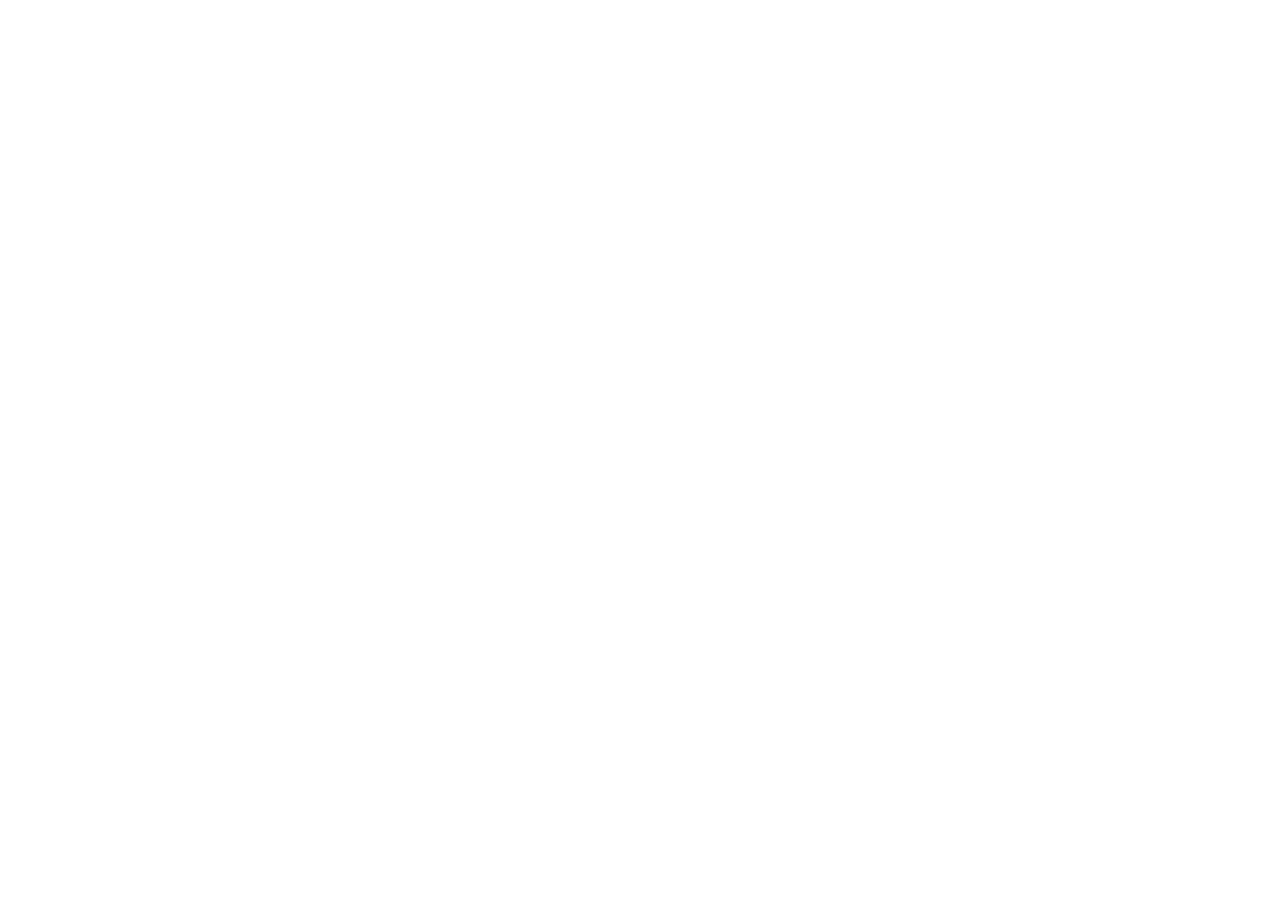
==== html-1/index.html @ d10b32d7 "Add files via upload" ====
<!DOCTYPE html>
<html lang="en">

<head>
    <meta charset="UTF-8">
    <meta name="viewport" content="width=device-width, initial-scale=1.0">
    <title>пример домашнего задания</title>
    <link rel="shortcut icon" href="html-logo.svg" type="image/x-icon">
    <style>

    </style>

</head>

<body>
    <!-- litres.ru -->
    <header>
        <nav></nav>
    </header>
    <main>
        <aside>
            <div>
                <article></article>
                <article></article>
                <article></article>
            </div>
        </aside>
        <section>
            <div>
                <article></article>
                <article></article>
                <article></article>
                <article></article>
                <article></article>
                <article></article>
                <article></article>
                <article></article>
                <article></article>
                <article></article>
                <article></article>
            </div>
        </section>
        <section>
            <div>
                <article></article>
                <article></article>
                <article></article>
                <article></article>
                <article></article>
                <article></article>
                <article></article>
                <article></article>
                <article></article>
                <article></article>
                <article></article>
            </div>
        </section>
        <section>
            <div>
                <article></article>
                <article></article>
                <article></article>
                <article></article>
                <article></article>
                <article></article>
                <article></article>
                <article></article>
                <article></article>
                <article></article>
                <article></article>
            </div>
        </section>
        <aside>
            <div></div>
        </aside>
    </main>
    <footer></footer>

    <!-- aroken.ru -->
    <header>
        <nav></nav>
    </header>
    <main>
        <section>
            <div></div>
            <div></div>
            <div></div>
        </section>
        <section>
            <div></div>
            <div></div>
            <div></div>
        </section>
        <section>
            <div></div>
        </section>
        <section>
            <div></div>
            <div></div>
            <div></div>
            <div></div>
            <div></div>
            <div></div>
        </section>
        <section>
            <section>
                <div></div>
            </section>
            <section>
                <div></div>
            </section>
            <section>
                <div></div>
            </section>
            <section>
                <div></div>
            </section>
            <section>
                <div></div>
            </section>
            <section>
                <div></div>
            </section>
        </section>
        <section>
            <section>
                <div></div>
            </section>
            <section>
                <div></div>
            </section>
            <section>
                <div></div>
            </section>
            <section>
                <div></div>
            </section>
            <section>
                <div></div>
            </section>
            <section>
                <div></div>
            </section>
            <section>
                <div></div>
            </section>
            <section>
                <div></div>
            </section>
        </section>
        <section>
            <section>
                <div></div>
            </section>
            <section>
                <div></div>
            </section>
            <section>
                <div></div>
            </section>
            <section>
                <div></div>
            </section>
            <section>
                <div></div>
            </section>
            <section>
                <div></div>
            </section>
            <section>
                <div></div>
            </section>
            <section>
                <div></div>
            </section>
            <section>
                <div></div>
            </section>
        </section>
        <section>
            <section>
                <section>
                    <div></div>
                </section>
                <section>
                    <div></div>
                </section>
                <section>
                    <div></div>
                </section>
                <section>
                    <div></div>
                </section>
                <section>
                    <div></div>
                </section>
                <section>
                    <div></div>
                </section>
                <section>
                    <div></div>
                </section>
            </section>
            <section>
                <div></div>
            </section>
            <section>
                <div></div>
                <div></div>
            </section>
        </section>
        <section>
            <div>
                <article></article>
                <article></article>
                <article></article>
            </div>
        </section>
        <section>
            <div></div>
        </section>
        <section>
            <div></div>
        </section>
        <section>
            <div></div>
        </section>
        <section>
            <div>
                <article></article>
                <article></article>
                <article></article>
                <article></article>
                <article></article>
                <article></article>
                <article></article>
            </div>
        </section>
    </main>
    <footer></footer>

    <!-- worldofwarcraft.blizzard.com -->
    <header>
        <nav></nav>
    </header>
    <main>
        <section>
            <div>
                <article></article>
                <article></article>
                <article></article>
                <article></article>
            </div>
        </section>
        <section>
            <div>
                <article></article>
                <article></article>
            </div>
        </section>
        <section>
            <div></div>
        </section>
        <section>
            <div>
                <article> </article>
                <article></article>
            </div>
        </section>
        <section>
            <div></div>
        </section>
    </main>
    <footer></footer>

    <!--  -->
    <header>
        <nav></nav>
    </header>
    <main>
        <section>
            <div>
                <article></article>
            </div>
        </section>
        <aside>
            <nav></nav>
        </aside>
<article>
    <section>
        <div></div>
    </section>
    <section>
        <div></div>
    </section>
    <section>
        <div></div>
    </section>
    <section>
        <div></div>
    </section>
</article>
        <aside>
            <nav></nav>
        </aside>
        <aside>
            <nav></nav>
        </aside>
    </main>
</body>
<footer></footer>
</html>
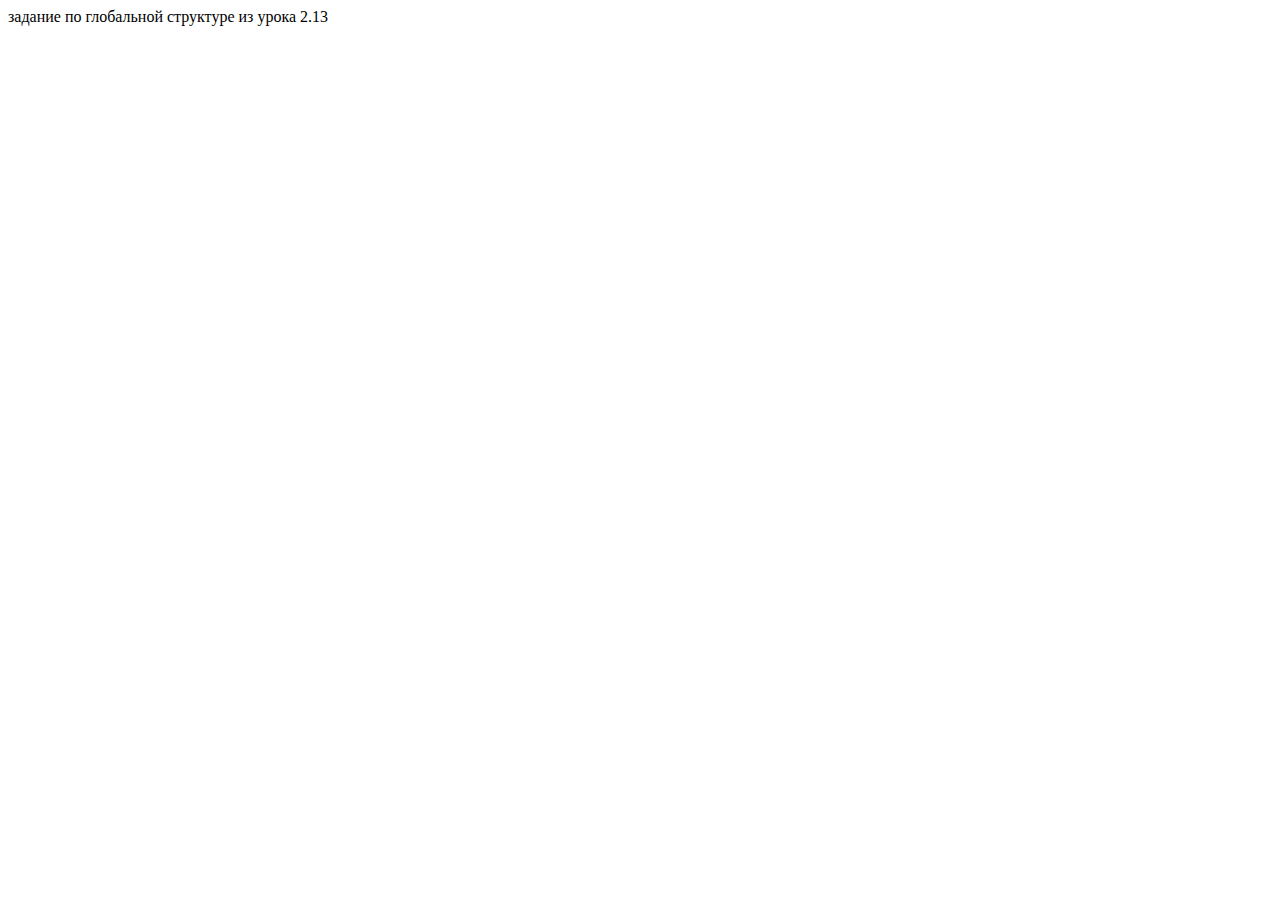
==== commit 6201045a: "Update index.html" ====
--- a/html-1/index.html
+++ b/html-1/index.html
@@ -13,6 +13,7 @@
 </head>
 
 <body>
+    задание по глобальной структуре из урока 2.13
     <!-- litres.ru -->
     <header>
         <nav></nav>
@@ -309,4 +310,4 @@
     </main>
 </body>
 <footer></footer>
-</html>+</html>
